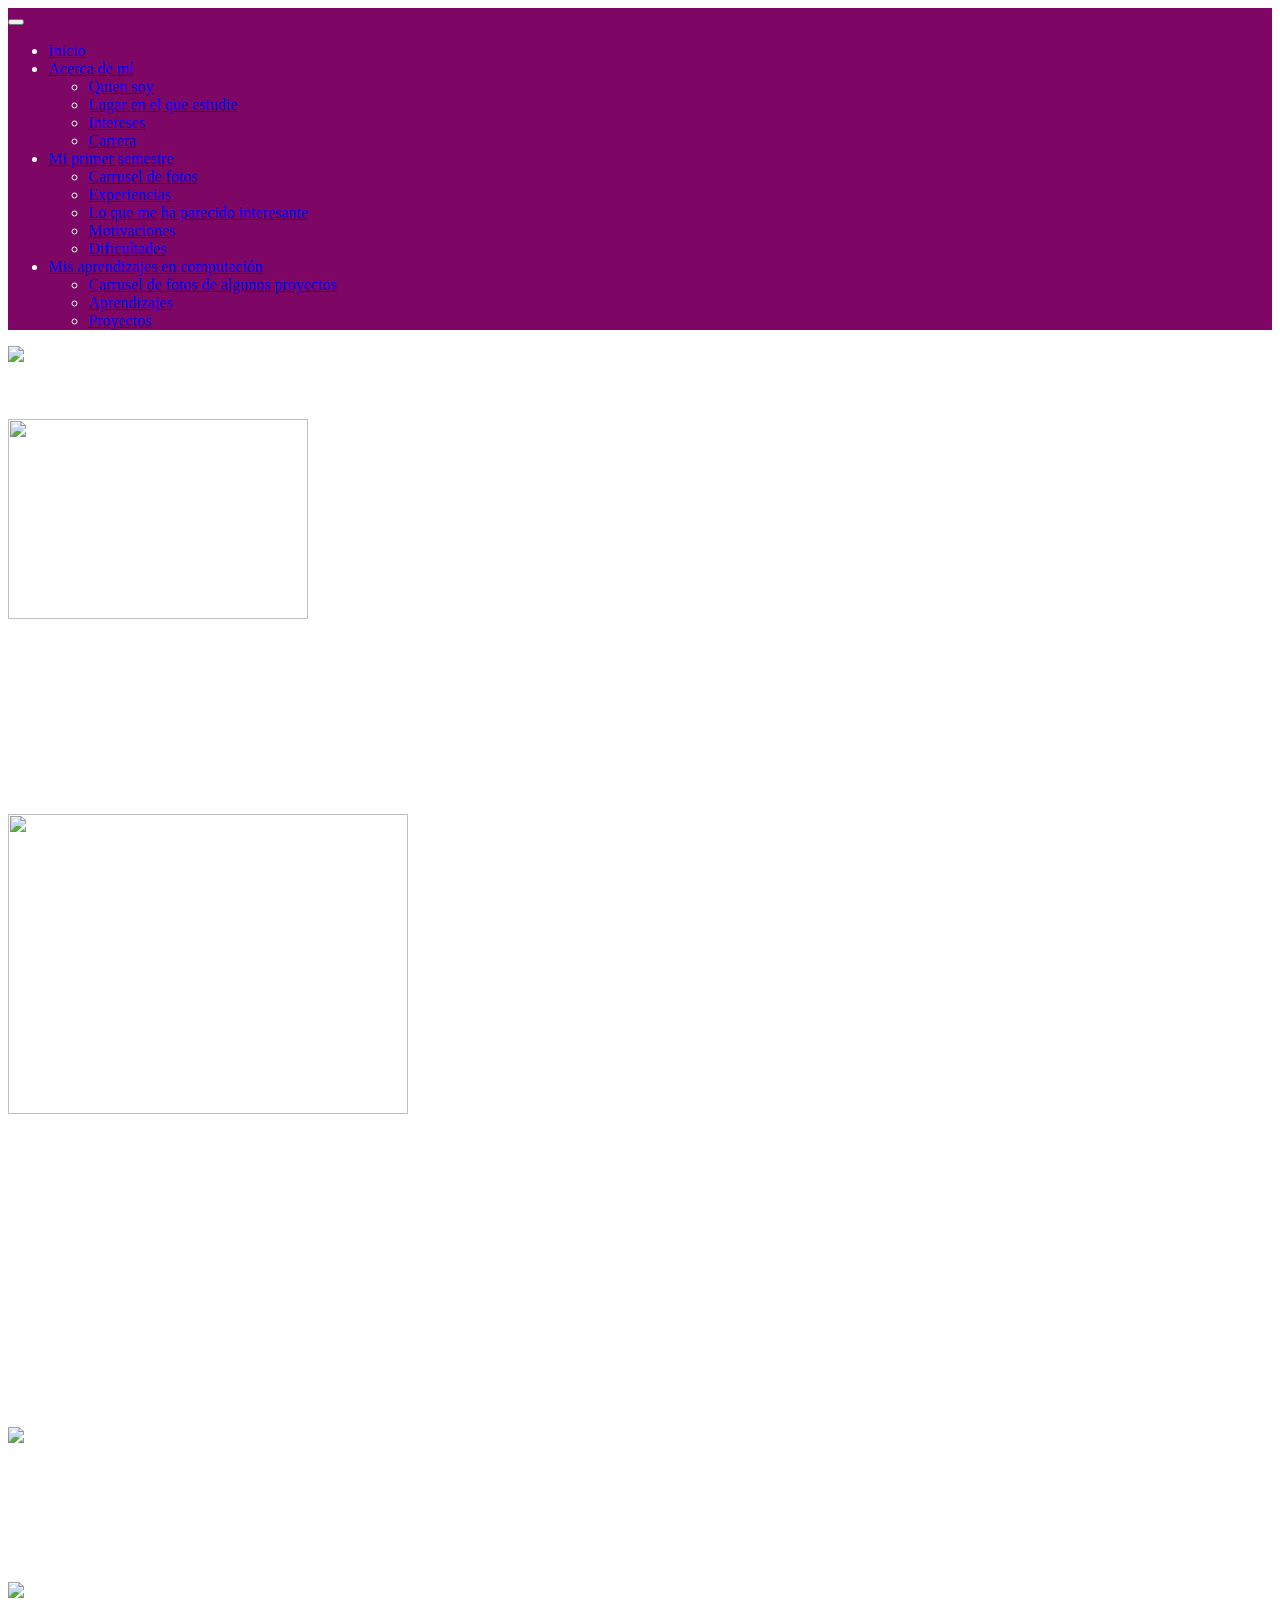
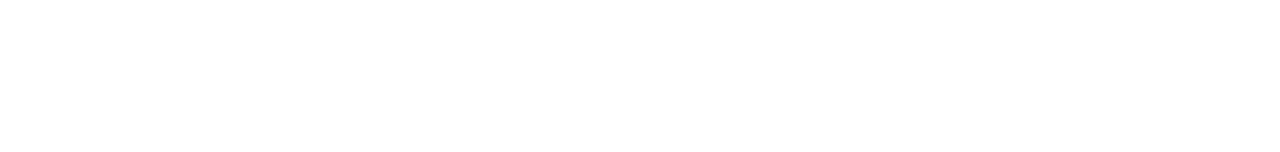
==== index.html @ c04e8ef5 "subiendo los primeros archivos" ====
<!-- 
    -Portafolio 
    -Angela Garcia #22869
    -fecha de ultima modificacion: 20/02/2022
-->

<!doctype html>
<html lang="es">
  <head>
    <!-- Required meta tags -->
    <meta charset="utf-8">
    <meta name="viewport" content="width=device-width, initial-scale=1">

    <!-- Bootstrap CSS -->
    <link href="https://cdn.jsdelivr.net/npm/bootstrap@5.1.1/dist/css/bootstrap.min.css" rel="stylesheet" integrity="sha384-F3w7mX95PdgyTmZZMECAngseQB83DfGTowi0iMjiWaeVhAn4FJkqJByhZMI3AhiU" crossorigin="anonymous">
    
    <link rel="stylesheet" href="../portafolio/css/estilo2.css">

    <title>Portafolio</title>
  </head>
  <body>
    <font color="white">
     <!-- ----------------------------------------menu --------------------------------------------->
    
     <nav class="navbar navbar-expand-lg navbar-dark fixed-top" style="background-color: #7e0664;">
      <div class="container">
      
        <!--<a class="navbar-brand" href="menu.html">
      
          <img class="logotipo" src="../proyecto/img/logo7.jpg" alt="" width="70" height="60" >
         
        </a>-->


        <button class="navbar-toggler" type="button" data-bs-toggle="collapse" data-bs-target="#navbarSupportedContent" aria-controls="navbarSupportedContent" aria-expanded="false" aria-label="Toggle navigation">
          <span class="navbar-toggler-icon"></span>
        </button>     
      
        <div class="collapse navbar-collapse" id="navbarSupportedContent">
          <ul class="navbar-nav me-auto mb-2 mb-lg-0">

            <!-- Inicio -->
        <li class="nav-item">
          <a class="nav-link active" aria-current="page" href="index.html">Inicio</a>
        </li>

          <!--   Acerca de mí -->

            <li class="nav-item dropdown">
              <a class="nav-link dropdown-toggle" aria-current="page" href="#" id="navbarDropdown" role="button" data-bs-toggle="dropdown" aria-expanded="false">Acerca de mí</a>

              <ul class="dropdown-menu" aria-labelledby="navbarDropdown">
                <li><a class="dropdown-item" href="index.html#QuienSoy">Quien soy</a></li>
                <li><a class="dropdown-item" href="index.html#Estudio">Lugar en el que estudie</a></li>
                <li><a class="dropdown-item" href="index.html#Intereses">Intereses</a></li>
                <li><a class="dropdown-item" href="index.html#Carrera">Carrera</a></li>

              </ul>
            </li>

            <!--   Mi primer semestre -->

            <li class="nav-item dropdown">
                <a class="nav-link dropdown-toggle" aria-current="page" href="#primersemestre.html" id="navbarDropdown" role="button" data-bs-toggle="dropdown" aria-expanded="false">Mi primer semestre</a>
  
                <ul class="dropdown-menu" aria-labelledby="navbarDropdown">
                  <li><a class="dropdown-item" href="primersemestre.html">Carrusel de fotos</a></li>
                  <li><a class="dropdown-item" href="primersemestre.html#Experiencias">Experiencias</a></li>
                  <li><a class="dropdown-item" href="primersemestre.html#Interesante">Lo que me ha parecido interesante</a></li>
                  <li><a class="dropdown-item" href="primersemestre.html#Motivaciones">Motivaciones</a></li>
                  <li><a class="dropdown-item" href="primersemestre.html#Dificultades">Dificultades</a></li>
  
                </ul>
              </li>

            <!--   Mis aprendizajes en computación  -->

            <li class="nav-item dropdown">
              <a class="nav-link dropdown-toggle" href="#" id="navbarDropdown" role="button" data-bs-toggle="dropdown" aria-expanded="false">
                Mis aprendizajes en computación
              </a>

              <ul class="dropdown-menu" aria-labelledby="navbarDropdown">
                <li><a class="dropdown-item" href="aprendizajes.html">Carrusel de fotos de algunos proyectos</a></li>
                <li><a class="dropdown-item" href="aprendizajes.html#Aprendizaje1">Aprendizajes </a></li>
                <li><a class="dropdown-item" href="aprendizajes.html#Proyectos">Proyectos</a></li>

                                                
                <!-- <li><hr class="dropdown-divider"></li>-->
                                  
              </ul>

            </li>

          </form>
        </div>
      </div>
    </nav>


<!--------------------------------------------- Slider / carrusel -------------------------------------------->

    <div id="carouselExampleDark" class="carousel carousel-dark slide" data-bs-ride="carousel">
      <!-- Indicadores --><!--
      <div class="carousel-indicators">
        <button type="button" data-bs-target="#carouselExampleDark" data-bs-slide-to="0" class="active" aria-current="true" aria-label="Slide 1"></button>
        <button type="button" data-bs-target="#carouselExampleDark" data-bs-slide-to="1" aria-label="Slide 2"></button>
        <button type="button" data-bs-target="#carouselExampleDark" data-bs-slide-to="2" aria-label="Slide 3"></button>
      </div>-->

      <!-- Imagenes -->
      <div class="carousel-inner">
        <div class="carousel-item active" data-bs-interval="1000">
          
          <img src="../portafolio/img/wallpaper21.jpg" class="d-block w-100 h-90" alt="img1">
          <div class="carousel-caption d-none d-md-block">
            <font color="white" SIZE=150 Face="impact">
              Portafolio</font>
            
          
          </div>
        </div>

        <!--<div class="carousel-item" data-bs-interval="2000">
          <img src="../portafolio/img/wallpaper5.jpg" class="d-block w-100" alt="img2">
          <div class="carousel-caption d-none d-md-block">
            
          </div>
        </div>

        <div class="carousel-item" data-bs-interval="2000">
          <img src="../portafolio/img/wallpaper6.jpg" class="d-block w-100" alt="img3" >
          <div class="carousel-caption d-none d-md-block">
            
          </div>
        </div>
      </div>
      <button class="carousel-control-prev" type="button" data-bs-target="#carouselExampleDark" data-bs-slide="prev">
        <span class="carousel-control-prev-icon" aria-hidden="true"></span>
        <span class="visually-hidden">Previous</span>
      </button>
      <button class="carousel-control-next" type="button" data-bs-target="#carouselExampleDark" data-bs-slide="next">
        <span class="carousel-control-next-icon" aria-hidden="true"></span>
        <span class="visually-hidden">Next</span>
      </button>---->
    </div>

    <!-- -------------------------------              Main                  ------------------------------------------------->
    <main>
      <!--  Espacios -->
      <section class="altura-a-b">

        <!-- Quien Soy -->
      <section id="QuienSoy">
        <div class="container">
          <div class="row">

            <div class="col-12 col-sm-6">
              <img class="img-fluid shadow-lg" src="../portafolio/img/yo.jpg" alt="" width="300" height="200"><br><br><br><br><br>
            </div>

            <div class="col-12 col-sm-6 text-center">
              <br><h2>¿Quién Soy?</h2>
              <p>
                Soy Angela García, me suelen llamar Angie y estoy en primer año en ciencias de la computación
                y tecnologías de la infornación.
              </p>
            </div>

        
        <!-- Estudios -->
      <section id="Estudio">
        <div class="container">
          <div class="row">

            <div class="col-12 col-sm-6">
              <img class="img-fluid shadow-lg" src="../portafolio/img/graduacionxd.jpg" alt="" width="400" height="300"><br><br><br><br><br>
            </div>

            <div class="col-12 col-sm-6 text-center">
              <br><h2> Lugar en el que estudie</h2>
              <p>
                Estudie en el Colegio Suizo Americano y me gradué en bachillerato en computación.
              </p>
            </div>

          </div>
        </div>
      </section>


      
        <!--  Intereses -->
        <section id="Intereses">
            <div class="container">
              <div class="row">

                
                <div class="col-12 col-sm-6 text-center">
                  <br><h2>Intereses</h2>
                  <p> 
                    Me gusta escribir, dibujar, jugar videojuegos, escuchar música, dormir, jugar con mi perro, 
                    pasar tiempo con mis amigos y familia.
                  </p>
                </div>
                <div class="col-12 col-sm-6">
                  <img class="img-fluid shadow-lg" src="../portafolio/img/galleta.jpg" alt="img4" width="300" height="200"><br>
                </div>

               
              </div>
            </div>
        </section>

      <!--  Carrera -->
      <section id="Carrera">
        <div class="container">
          <div class="row">

            <div class="col-12 col-sm-6 text-center">
              <br><h2>Interes al tomar la carrera en Ingeniería en computación</h2>
              <p> 
                Me interese en la carrera porque siempre me ha llamado la atención la tecnología, me gusta programar
                 y en un futuro me gustaría trabajar con realidad virtual.
              </p>
           </div>
           <div class="col-12 col-sm-6">
              <br><img class="img-fluid shadow-lg" src="../portafolio/img/carrera.jpg" alt="img4" width="500" height="400"><br>
          </div>
           
          </div>
        </div>
    </section>



    </main>

    <!-- -------------------------------              footer                  ------------------------------------------------->
    <footer>
      <section>
        <div class="container">
          <div class="row">

            <!--<div class="col-12 col-sm-6">
            
              <img src="../proyecto/img/logo1.jpg" alt="logo">              
            </div>-->
            <div class="col-12 col-sm-15 text-center">
              <br><br><br><br><br>
              <h6>© 2022 Angela García. Todos los derechos reservados</h6>
              
            </div>

        
          </div>
        </div>
    </section>
     
      
      
    </footer>

    <!-- bootstrap xd -->
    <script src="https://cdn.jsdelivr.net/npm/bootstrap@5.1.1/dist/js/bootstrap.bundle.min.js" integrity="sha384-/bQdsTh/da6pkI1MST/rWKFNjaCP5gBSY4sEBT38Q/9RBh9AH40zEOg7Hlq2THRZ" crossorigin="anonymous"></script>


  </body>
</html>
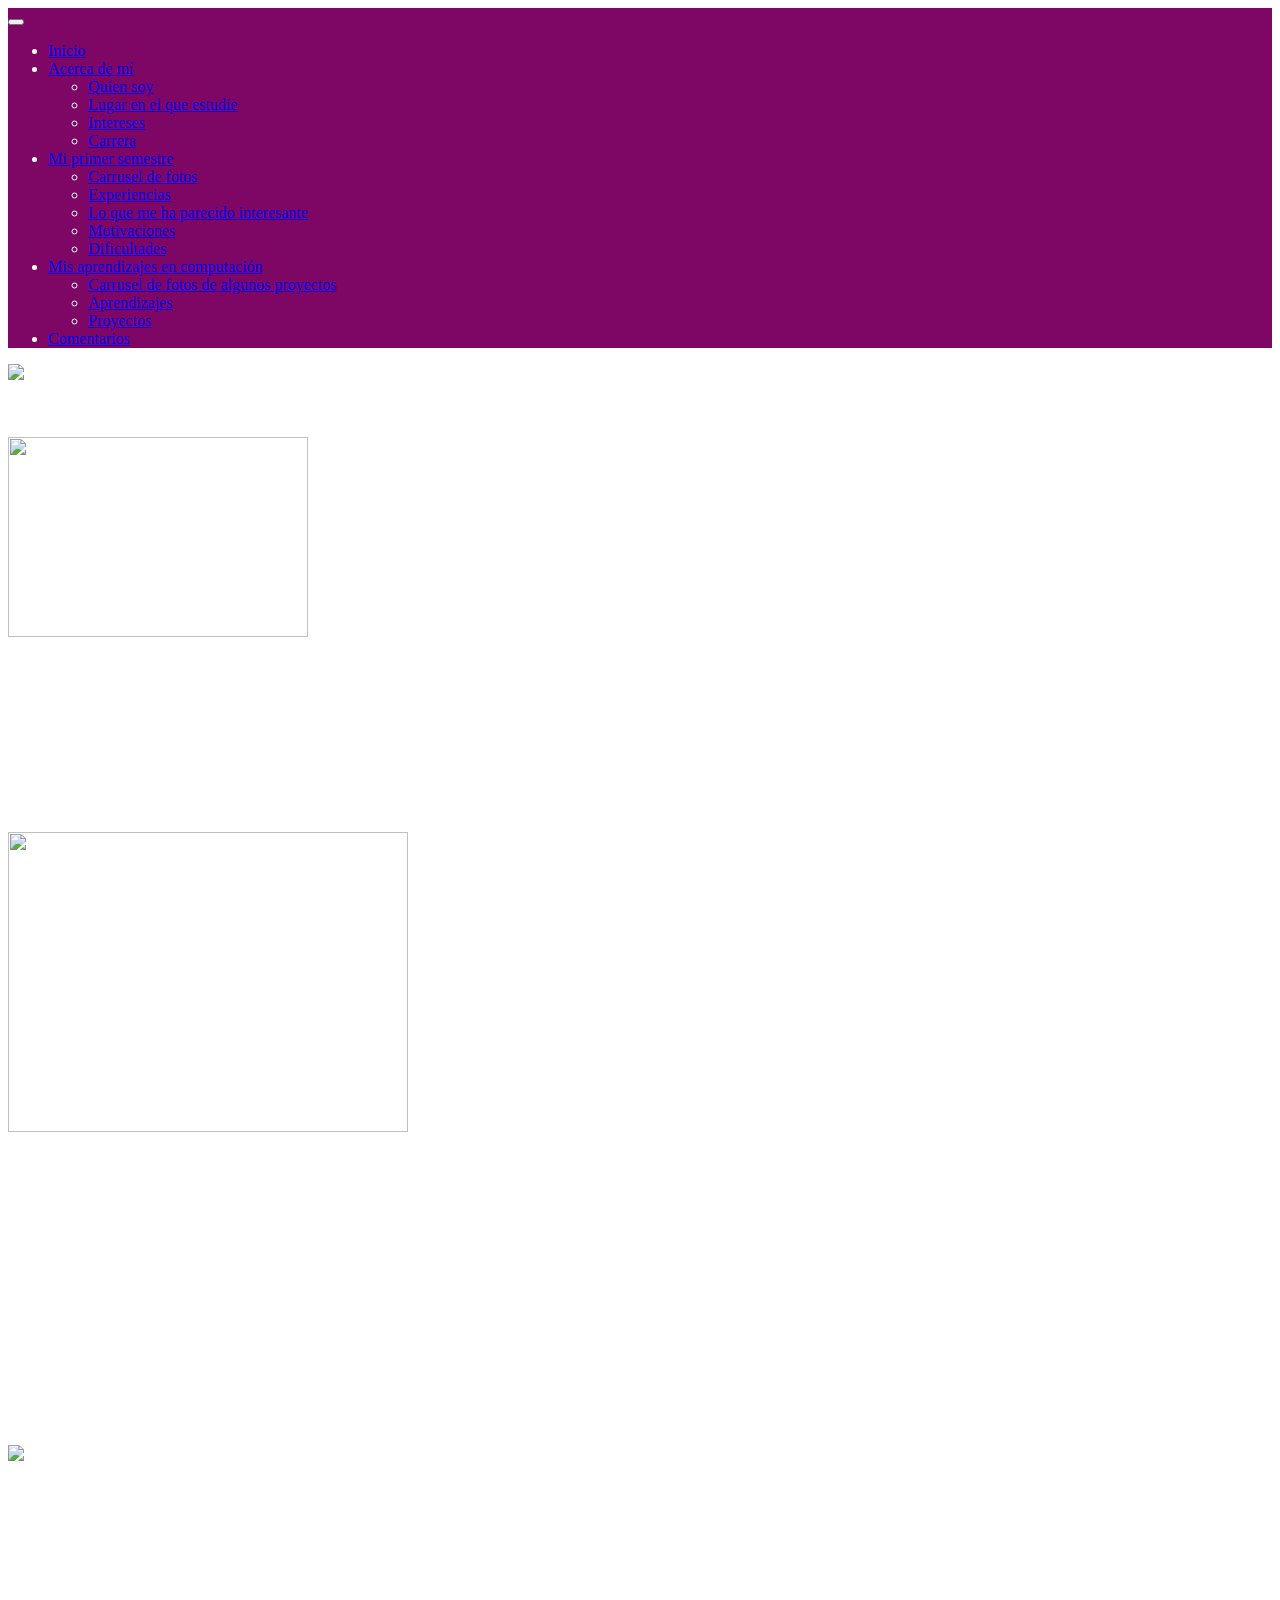
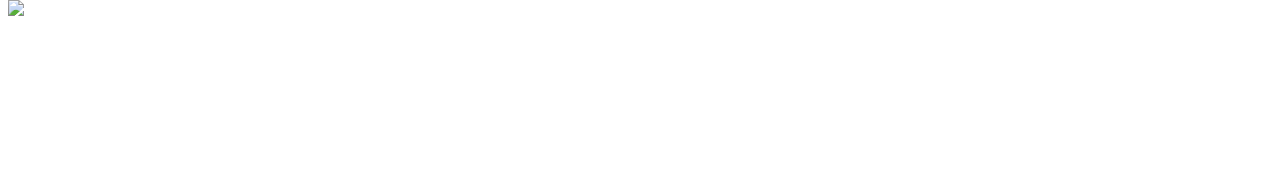
==== commit 680f5bba: "Update index.html" ====
--- a/index.html
+++ b/index.html
@@ -1,7 +1,7 @@
 <!-- 
     -Portafolio 
     -Angela Garcia #22869
-    -fecha de ultima modificacion: 20/02/2022
+    -fecha de ultima modificacion: 05/04/2022
 -->
 
 <!doctype html>
@@ -91,6 +91,11 @@
               </ul>
 
             </li>
+              
+              <!-- Comentarios -->
+            <li class="nav-item">
+              <a class="nav-link active" aria-current="page" href="comentarios.html">Comentarios</a>
+            </li>
 
           </form>
         </div>
@@ -266,4 +271,4 @@
 
 
   </body>
-</html>+</html>
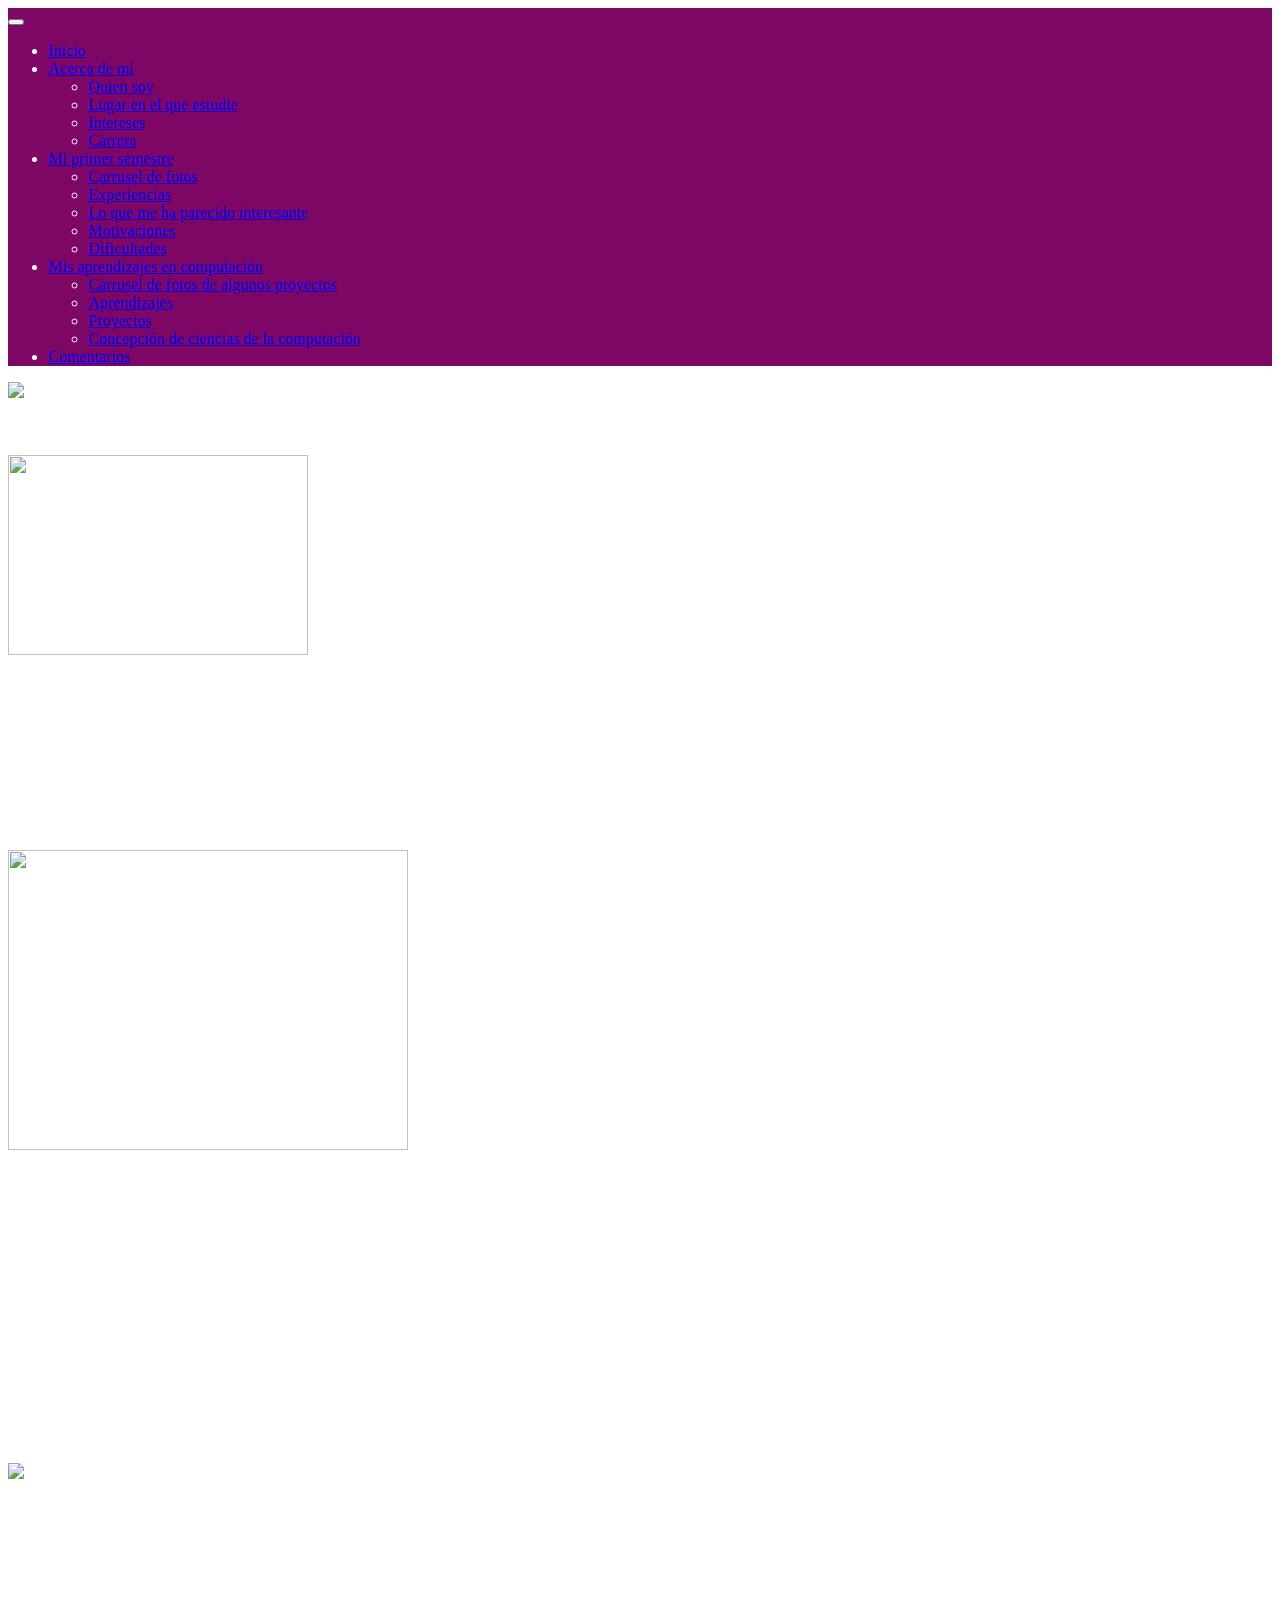
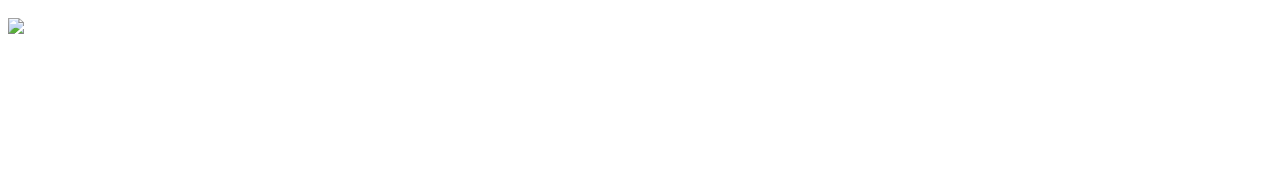
==== commit 8516820a: "Update index.html" ====
--- a/index.html
+++ b/index.html
@@ -84,6 +84,7 @@
                 <li><a class="dropdown-item" href="aprendizajes.html">Carrusel de fotos de algunos proyectos</a></li>
                 <li><a class="dropdown-item" href="aprendizajes.html#Aprendizaje1">Aprendizajes </a></li>
                 <li><a class="dropdown-item" href="aprendizajes.html#Proyectos">Proyectos</a></li>
+                <li><a class="dropdown-item" href="aprendizajes.html#concepcion">Concepción de ciencias de la computación</a></li>
 
                                                 
                 <!-- <li><hr class="dropdown-divider"></li>-->
